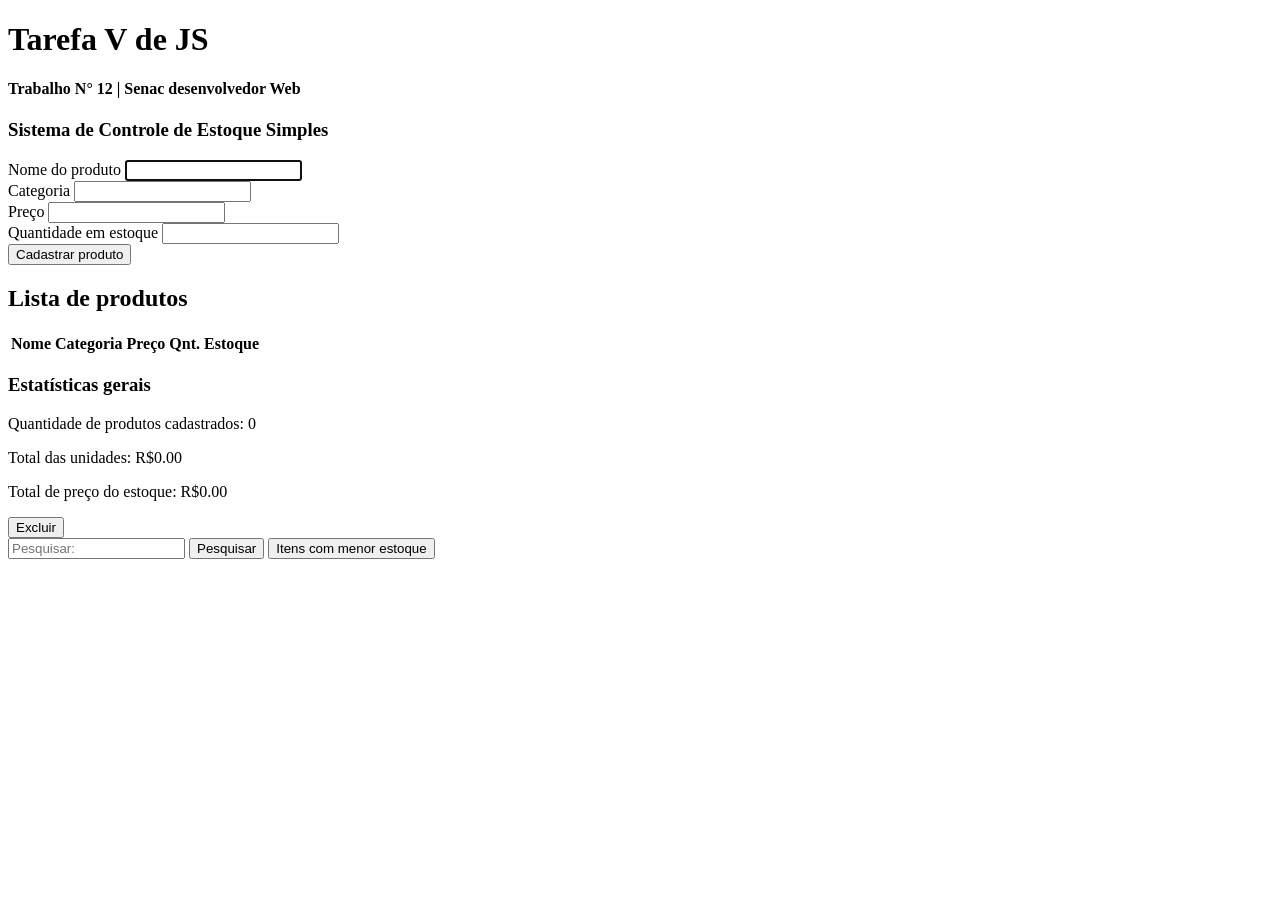
==== trabalho12.html/index.html @ a089a5ca "Add files via upload" ====
<!DOCTYPE html>
<html lang="en">
<head>
    <meta charset="UTF-8">
    <meta name="viewport" content="width=device-width, initial-scale=1.0">
    <title>Tarefa V JS - Index</title>
    <link rel="stylesheet" href="style.css"> 
</head>
<body>
    <div class="tudoprr">
        <div class="cabecario">
            <header>
                <h1>Tarefa V de JS</h1>
                <h4>Trabalho N° 12 | Senac desenvolvedor Web</h4>
            </header>
            <nav>
            </nav>
        </div>
        <div class="resto">
            <main>
                <div class="sces">
                    <h3>Sistema de Controle de Estoque Simples</h3>
                    <div class="ninfo">
                        <label for="name">Nome do produto</label>
                        <input type="text" id="produto" autofocus>
                    </div>
                    <div class="ninfo">
                        <label for="cat">Categoria</label>
                        <input type="number" id="cat">
                    </div>
                    <div class="ninfo">
                        <label for="preco">Preço</label>
                        <input type="number" id="preco">
                    </div>
                    <div class="ninfo">
                        <label for="quantidade">Quantidade em estoque</label>
                        <input type="number" id="quantidade">
                    </div>  
                    <div class="btn-cadastro">
                        <button onclick="cadastro()" class="btncds">Cadastrar produto</button>
                    </div>
                    <p id="demo" class="demo"></p>
                </div>
                <div class="list">
                    <h2>Lista de produtos</h2>
                    <table>
                        <thead>
                            <tr>
                                <th>Nome</th>
                                <th>Categoria</th>
                                <th>Preço</th>
                                <th>Qnt. Estoque</th>
                            </tr>
                        </thead>
                        <tbody>
                        </tbody>
                    </table>
                    <h3>Estatísticas gerais</h3>
                    <p id="totalProduto" class="qntd">Quantidade de produtos cadastrados: 0</p>
                    <p id="totalUnidade" class="qntd">Total das unidades: R$0.00</p>
                    <p id="totalEstoque" class="qntd">Total de preço do estoque: R$0.00</p>
                    <p id="barato" class="qntd"></p>
                    <button id="close" onclick="exclude()" class="btn-exclude">Excluir</button>
                </div>
                <div class="pesq">
                    <div>
                        <input type="text" id="pesquisarInput" placeholder="Pesquisar:">
                        <button id="pesquisaButton" onclick="pesquisar()" class="btn-pesquisa">Pesquisar</button>
                        <button id="baixoestoqueButton" onclick="baixo()" class="btn-baixo">Itens com menor estoque</button>
                    </div>
                </div>
            </main>
            <footer>
        
            </footer>
        </div>
    </div>
    <script src="script.js"></script>
</body>
</html>
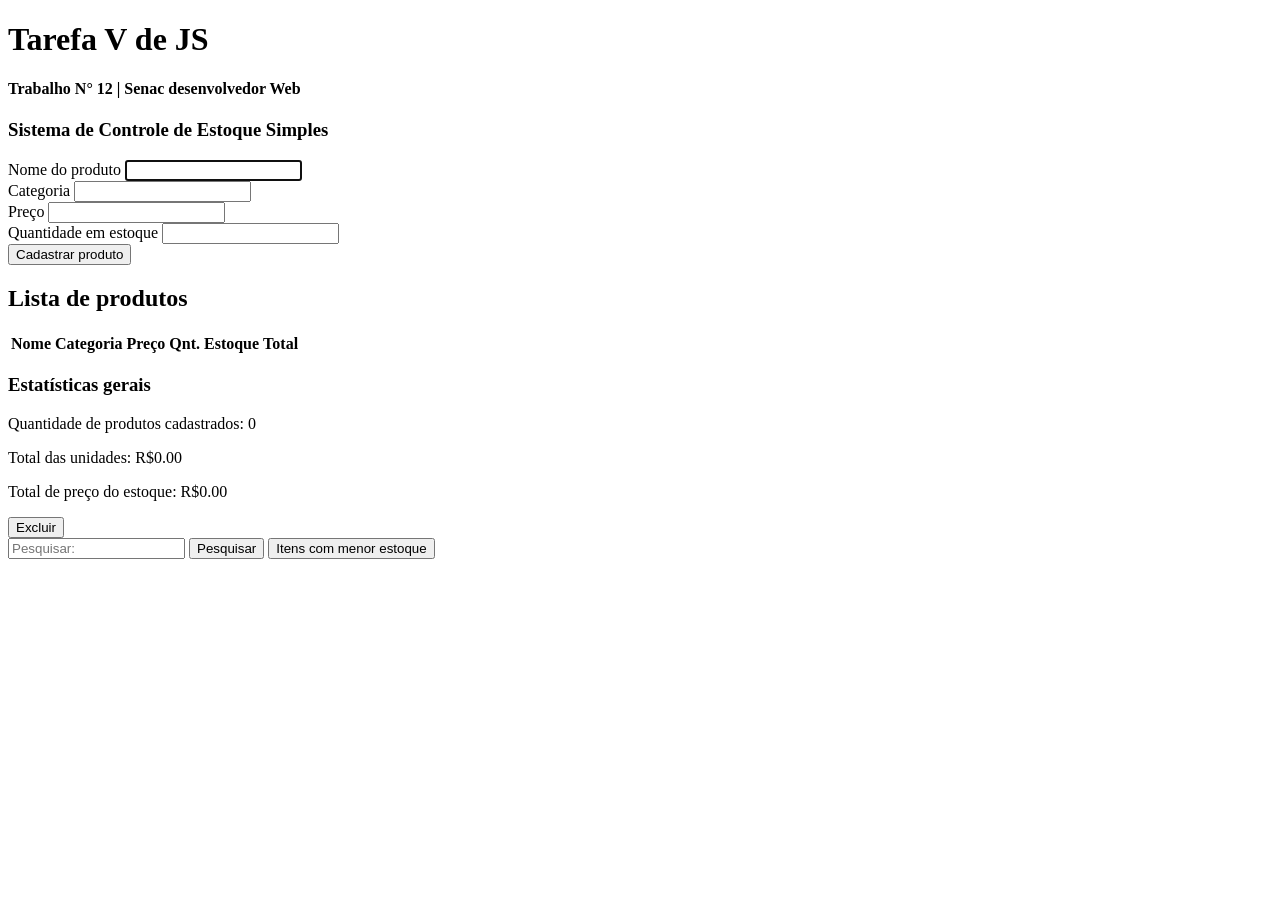
==== commit 6114cd8c: "Add files via upload" ====
--- a/trabalho12.html/index.html
+++ b/trabalho12.html/index.html
@@ -26,7 +26,7 @@
                     </div>
                     <div class="ninfo">
                         <label for="cat">Categoria</label>
-                        <input type="number" id="cat">
+                        <input type="text" id="cat">
                     </div>
                     <div class="ninfo">
                         <label for="preco">Preço</label>
@@ -50,9 +50,10 @@
                                 <th>Categoria</th>
                                 <th>Preço</th>
                                 <th>Qnt. Estoque</th>
+                                <th>Total</th>
                             </tr>
                         </thead>
-                        <tbody>
+                        <tbody id="tableBody">
                         </tbody>
                     </table>
                     <h3>Estatísticas gerais</h3>
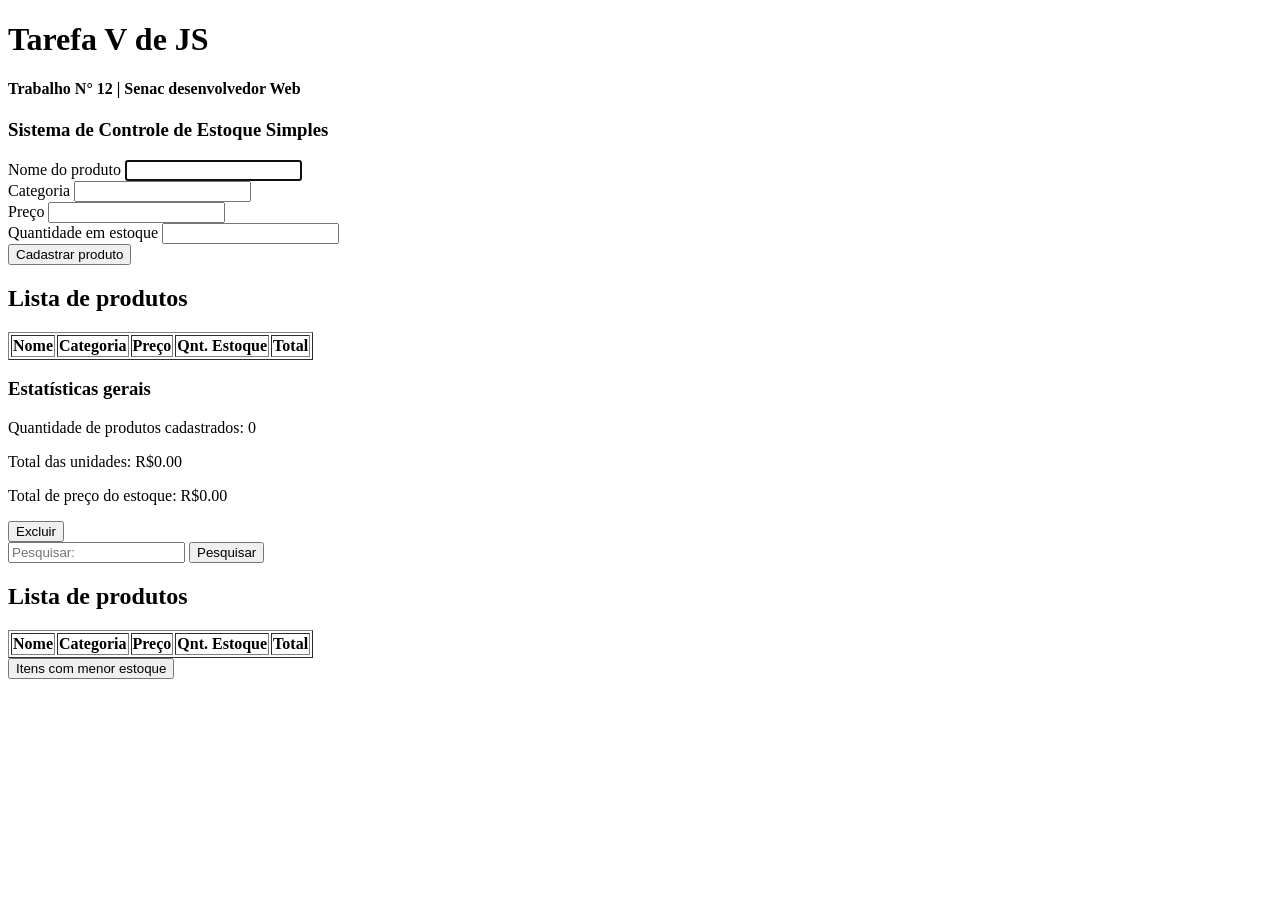
==== commit 53abc578: "Add files via upload" ====
--- a/trabalho12.html/index.html
+++ b/trabalho12.html/index.html
@@ -43,7 +43,7 @@
                 </div>
                 <div class="list">
                     <h2>Lista de produtos</h2>
-                    <table>
+                    <table border="1">
                         <thead>
                             <tr>
                                 <th>Nome</th>
@@ -65,8 +65,23 @@
                 </div>
                 <div class="pesq">
                     <div>
-                        <input type="text" id="pesquisarInput" placeholder="Pesquisar:">
+                        <input type="text" id="pesquisaInput" placeholder="Pesquisar:">
                         <button id="pesquisaButton" onclick="pesquisar()" class="btn-pesquisa">Pesquisar</button>
+                        <h2>Lista de produtos</h2>
+                    <table border="1">
+                        <thead>
+                            <tr>
+                                <th>Nome</th>
+                                <th>Categoria</th>
+                                <th>Preço</th>
+                                <th>Qnt. Estoque</th>
+                                <th>Total</th>
+                            </tr>
+                        </thead>
+                        <tbody id="resultadoPesquisa">
+                            
+                        </tbody>
+                    </table>
                         <button id="baixoestoqueButton" onclick="baixo()" class="btn-baixo">Itens com menor estoque</button>
                     </div>
                 </div>
